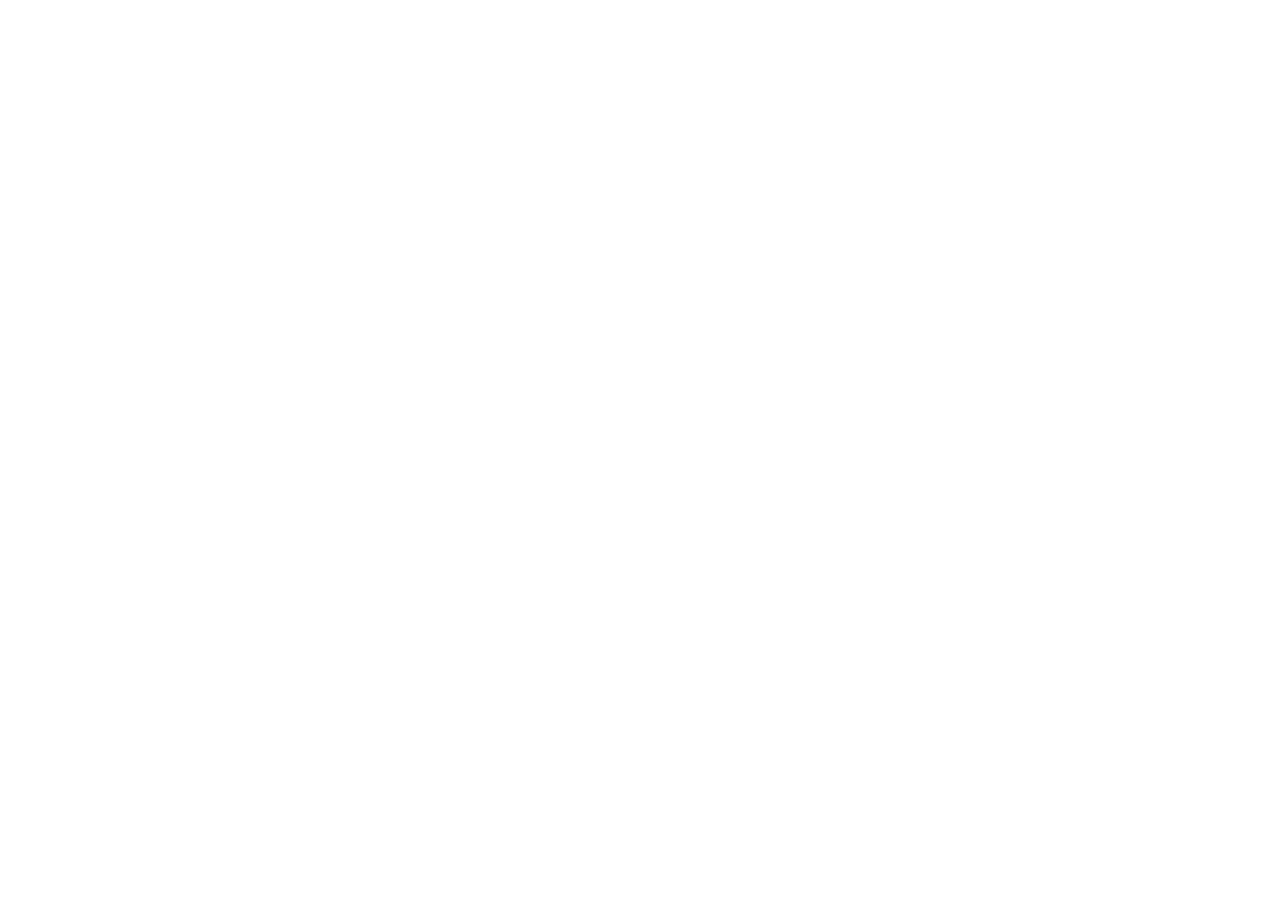
==== 02_html_css/02_css/basics.html @ fa62759b "Session 2 edits." ====
<!DOCTYPE html>
<html lang="en">
<head>
  <meta charset="UTF-8">
  <title>CSS Introduction</title>
</head>
<body>
</body>
</html>

<!--CSS syntax-->
<!--CSS selectors: element, class, id-->
<!--CSS selectors: buttons example-->
<!--CSS selectors combinators-->
<!--https://developer.mozilla.org/en-US/docs/Learn/CSS/Building_blocks/Selectors/Combinators-->
<!----all combinator-->
<!----descendant combinator ' ' -->
<!----child combinator '>' -->
<!----adjacent sibling combinator '+' -->
<!--Defining styles for multiple selectors-->
<!--Selecting all elements-->

<!--Linking CSS to a page-->
<!--1. style attribute-->
<!--2. style tag-->
<!--2. external-->

<!--CSS precedence-->

<!--Inheritance-->

<!--CSS colors-->

<!--CSS box model: margin, padding, border, box-sizing-->

<!--CSS length units-->
<!----pixels-->
<!----percentage-->
<!----em, rem-->
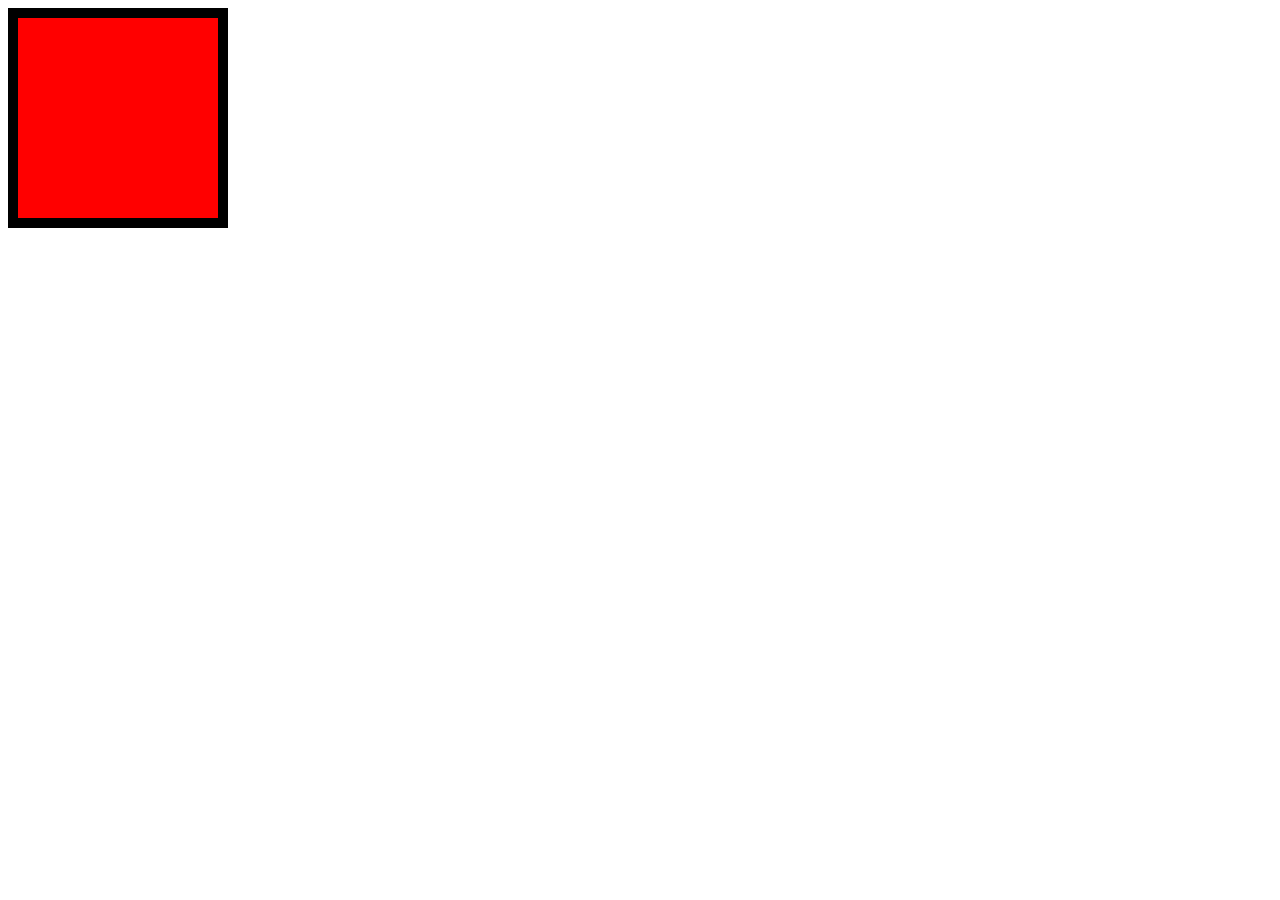
==== commit 6232acd9: "Session 2 topics left." ====
--- a/02_html_css/02_css/basics.html
+++ b/02_html_css/02_css/basics.html
@@ -3,8 +3,12 @@
 <head>
   <meta charset="UTF-8">
   <title>CSS Introduction</title>
+  <link rel="stylesheet" href="styles.css">
 </head>
 <body>
+
+<div class="box"></div>
+
 </body>
 </html>
 
--- a/02_html_css/02_css/styles.css
+++ b/02_html_css/02_css/styles.css
@@ -0,0 +1,6 @@
+.box {
+  width: 200px;
+  height: 200px;
+  border: 10px solid black;
+  background-color: red;
+}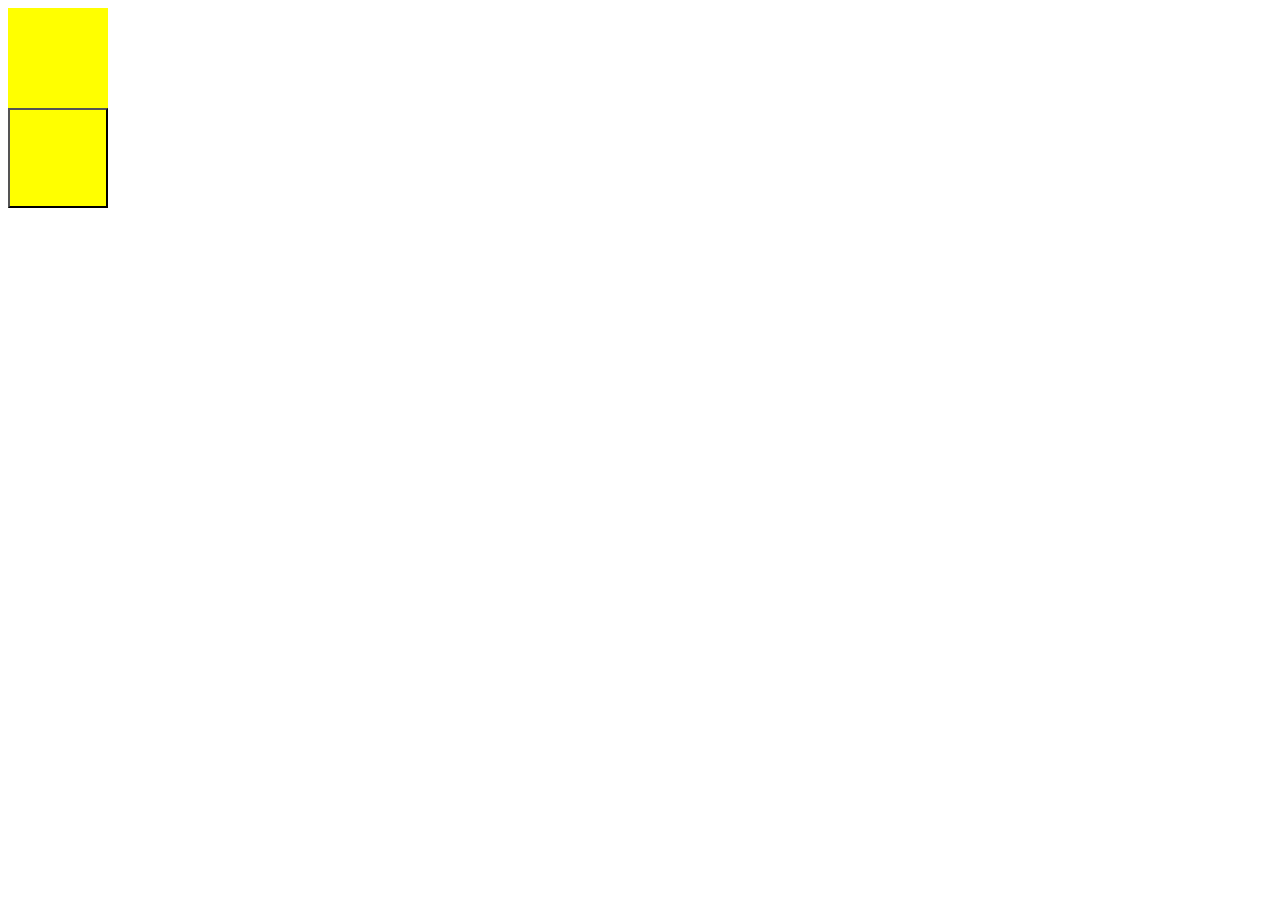
==== commit 8f76d0fb: "Session 3 edits." ====
--- a/02_html_css/02_css/basics.html
+++ b/02_html_css/02_css/basics.html
@@ -7,7 +7,9 @@
 </head>
 <body>
 
-<div class="box"></div>
+<div></div>
+
+<button></button>
 
 </body>
 </html>
--- a/02_html_css/02_css/styles.css
+++ b/02_html_css/02_css/styles.css
@@ -1,6 +1,5 @@
-.box {
-  width: 200px;
-  height: 200px;
-  border: 10px solid black;
-  background-color: red;
+div, button {
+  width: 100px;
+  height: 100px;
+  background-color: yellow;
 }